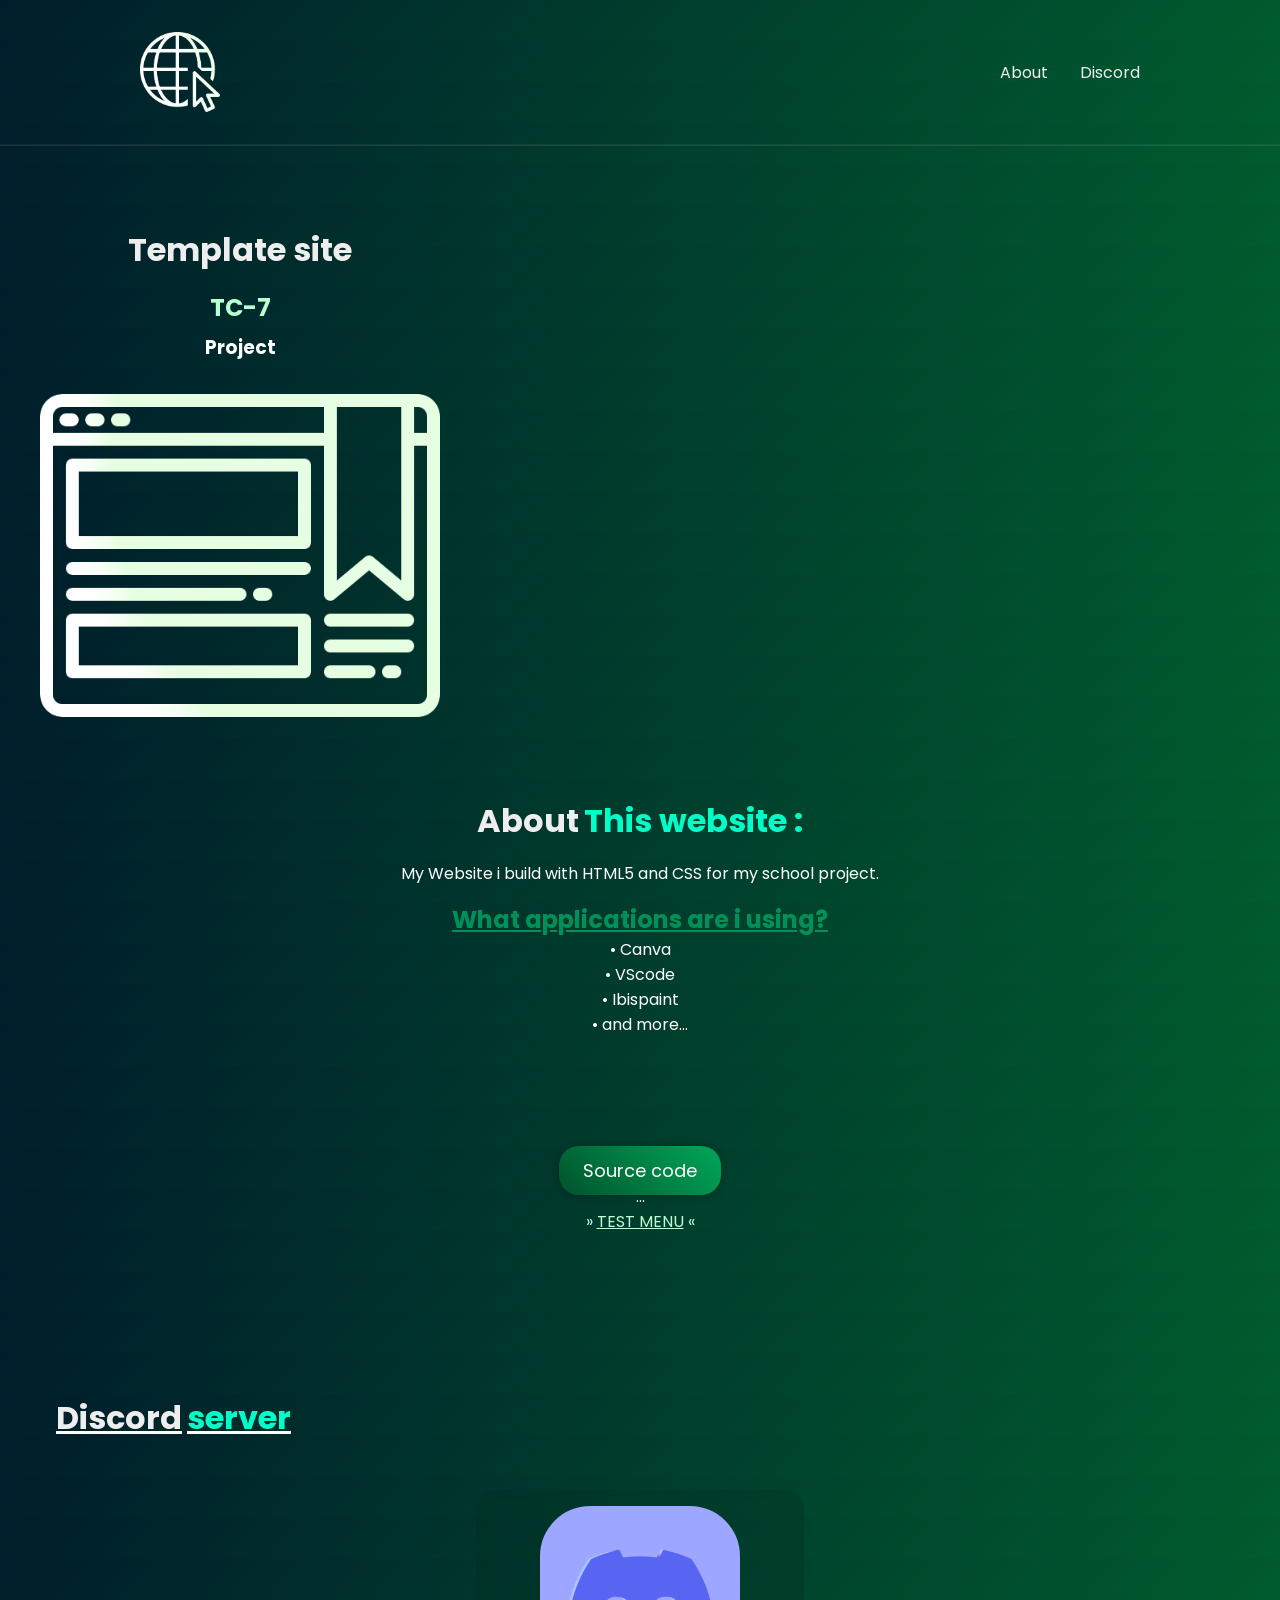
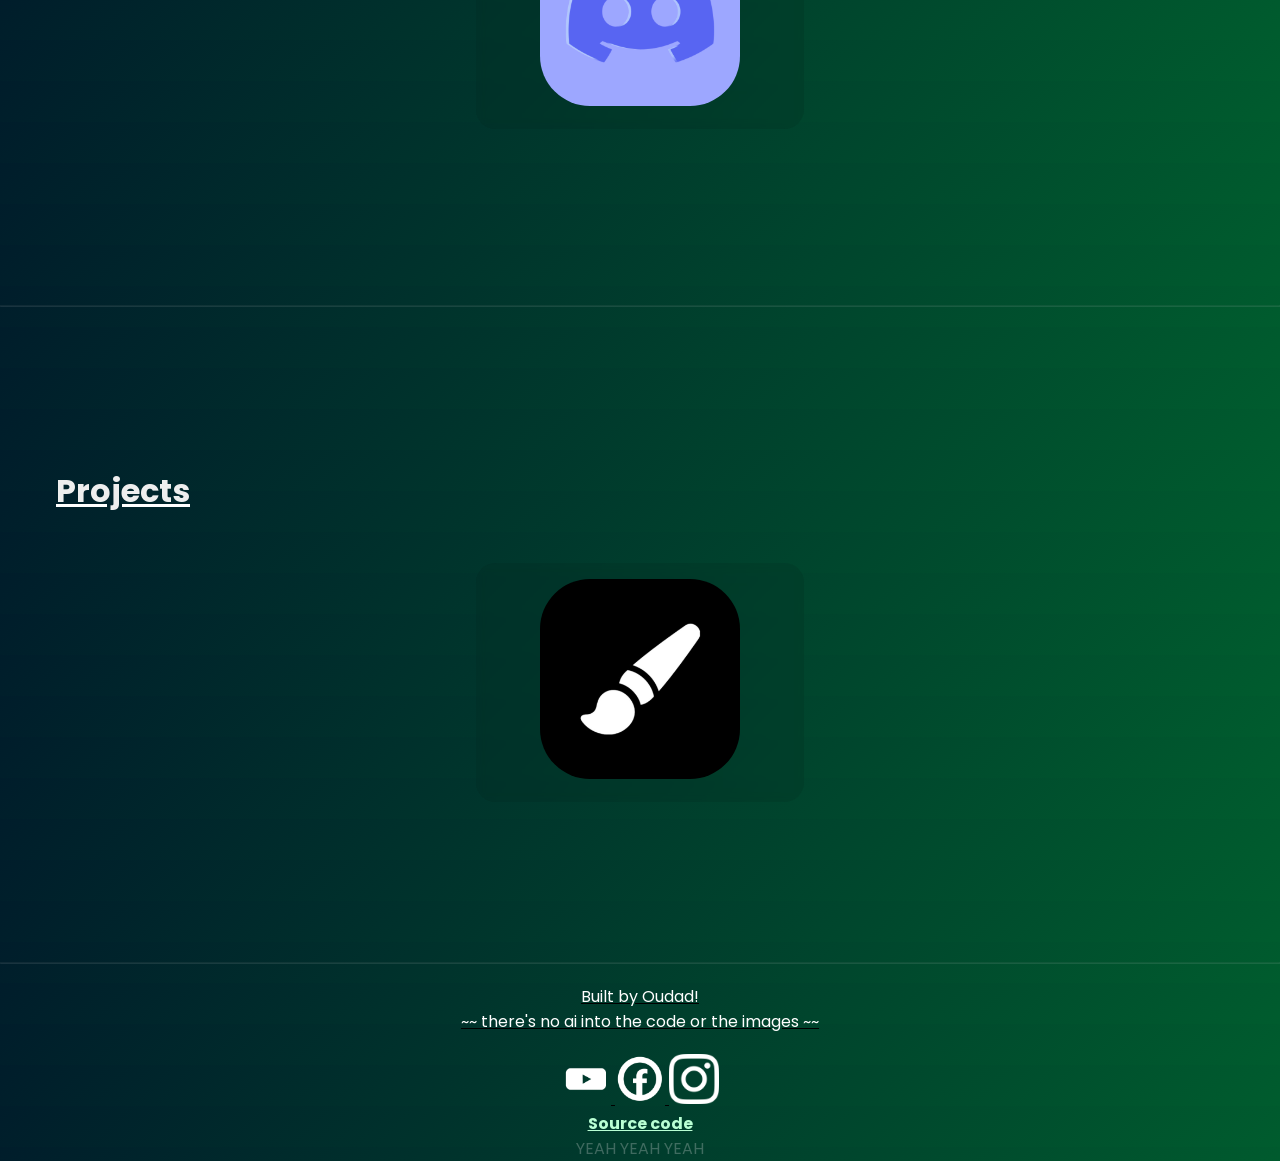
==== index.html @ 740d684d "beta" ====
<!DOCTYPE html>
<html lang="en">
<style>
       #toggle-btn {
      position: fixed;
      top: 1rem;
      right: 1rem;
      padding: 10px 20px;
      cursor: pointer;
}
        body {
            font-family: Arial, sans-serif;
            direction: oudad;
            text-align: center;
}
.menu {
            cursor: pointer;
            font-weight: bold;
}
.submenu {
            display: none;
            margin-top: 5px;
}
.submenu li {
            list-style: none;
}

</style>
  <head>
    <meta charset="UTF-8"/>
    <meta name="viewport" content="width=device-width, initial-scale=1.0" />
         <meta name="descripion" content="TC-7 Website"/>
    <link rel="stylesheet" href="styles.css" />
    <title>TC-7</title>
  </head align="center">
  <body align="center">
    <div class="container"></div>
    <header align="center" >
      <img src="assets/imgs/logo.png" alt="Oudado logo" width="80" height="80"/>
      <nav class="navigation">
        <ul>
          <li><a href="#aboutMe">About</a></li>
          <li><a href="#MyWorks">Discord</a></li>
        </ul>
      </nav>
    </header>
    <hr />

    <section class="hero">
    
      <div class="heroSub">
        <h1 class="name">Template site</h1>
        <h5 class="title"><h2 class="bott" >TC-7</h2></a></h5><h3><font color="white">Project</font></h3>
        <div class="heroBtns">
        <img src="assets/imgs/banner.png" alt="banner" class="heroImg" />
    </section>
       
          
    <section class="aboutMe" id="aboutMe">
      <div class="textContainer">
        <div class="textTitle" align="center">
          <h1 class="aboutName">About</h1>
          <h1 class="aboutTitle">This website :</h1>
        
        </div>
        <p class="aboutMePar">
          <font color="white">My Website i build with HTML5 and CSS for my school project. </p>
          <ul>   <div>   <font color="#009159"><h1><u>What applications are i using?</u></h1></font>
          <p> </p>
            <a class="works li img"> <p>• Canva</p> </a>
            <p>• VScode</p>
            <p>• Ibispaint</P>
          <p>• and more...</p>
        
          </p></div></ul>
        </font>
      </div>
    </section>
        <footer>

 </footer>
     <a align="center" class="Botonee" href="https://github.com/Oudado/School-project-TC-7-Website-Template.">Source code</a>
        
        <font color="white">
          <p>...</p>
    <div class="bott" class="menu" onclick="toggleMenu()">» <u>TEST MENU</u> «</div>
    <ul class="submenu" align="center">
       <li><h1>MENU CONTENT</h1></li>

You can add more menu items here
    


<div class="bott" class="menu" onclick="toggleMenu()"> <u>close
  
   <ul class="submenu" align="center"></ul>




    </ul>

    <script>
        function toggleMenu() {
            var submenu = document.querySelector(".submenu");
            submenu.style.display = (submenu.style.display === "block")? "none": "block";
}
    </script>










<font>


        </font>
          
    <section class="works" id="MyWorks">
      <div class="worksContainer">
        <div class="projectTitle">
         <h1 class="aboutName">Discord</h1>
          <h1 class="aboutTitle">server</h1>
        </div>
        <ul>
          <li>
            <a href="https://discord.gg/r96VP6p53m"
              ><img src="assets/imgs/discord.jpg" alt="discord icon" class="imgg"
            /></a>
          </li>
          <h6></h6>
        </ul>
      </div>
    </section>
    <hr />












        
          
    <section class="works" id="MyWorks">
      <div class="worksContainer">
        <div class="projectTitle">
        <h1 class="aboutName">Projects</h1>
       
        </div>
        <ul>
          <li>
            <a href="download.html" ><img src="assets/imgs/brush.jpeg" alt="discord icon" class="imgg"
            /></a>
          </li>
        </ul>
      </div>
    </section>
    <hr />



  </font>





    <footer>
      <p>Built by Oudad!</p>
      <p>~~ there's no ai into the code or the images ~~</p>
    </footer>
      <p></p>
      <a align="center" class="con" href="https://www.youtube.com/@Oudadmine"><img src="assets/imgs/youtube.png" alt="youtube" width="50" height="50"></a>
      <a align="center" class="con" href="https://www.facebook.com/share/1BPAWs9bx4/"><img src="assets/imgs/facebook.png"  alt="facebook" width="50"  height="50"  ></a>
      <a align="center" class="con" href="https://www.instagram.com/oudad_in?igsh=MW4xNmhjc3F2dWQ4aQ=="><img src="assets/imgs/instagram.png"  alt="instagram"  width="50"  height="50"  ></a>
       <font color="white"> <h4></h4>
     <a class="bott" alt="Github link" href="https://github.com/Oudado/School-project-TC-7-Website-Template."><h4 class="bott" >Source code</h4></font></a> 

<p class="moving-text">YEAH YEAH YEAH</p>


    </body>
</html>
---- styles.css ----
@import url("https://fonts.googleapis.com/css2?family=Poppins:wght@700&display=swap");


.moving-text {
    display: inline-block;
    position: relative;
    animation: slide 2s infinite alternate ease-in-out;
    color: #eeeeee44;
}

  @keyframes slide {
    0%   { left: 0;}
    50% { right: 1000px;}
    100% { left: 100px;}
}


.oudad{
color: #00ffc84b;
}
body {
  height: 1vh;
  margin: 10;
  background: linear-gradient(135deg, #001d2b, #005c2e);
  transition: background 1s ease;
}


header:hover {
  transform: scale(1.1);
  box-shadow: 0 0 20px rgba(0, 172, 120, 0.8);
    transition: box-shadow 1s ;
    transition: transform 0.2s ;
}


.gg:hover {
  transform: scale(1.1);
  box-shadow: 0 0 20px rgba(0, 172, 120, 0.8);
    transition: box-shadow 1s ;
    transition: transform 0.2s ;
}




.bott {
color: #b9ffd4;
}

* {
  margin: 0;
  padding: 0;
  box-sizing: border-box;
  scroll-behavior: smooth;
  font-family: "Poppins", serif;
}
    img {
      transition: transform 0.2s ease;
        cursor: pointer;
     
}



    img:active {
      transform: scale(1.5) ;
        cursor: pointer;
      
}
header {
  display: flex;
  justify-content: space-between;
  align-items: center;
  margin: 2rem auto;
  max-width: 1000px;
  transition: box-shadow 0.2s;
  border-radius: 20px;
  border-width: 100cm;
  box-sizing: calc(100);
   background-attachment: scroll;
  
}

.imgg {
    border-radius: 50px;
    transition: border-radius 1s;


    
}

.imgg:hover {
  transform: scale(1);
  box-shadow: 0 0 20px rgba(0, 172, 120, 0.8);

}


.con li img {
  width:  50px;
  height: 50px;
  object-fit: contain;
  transition: transform 0.2s;
  transform: scale(1);
}

.down {
color: #ffffff00;

}
.con{
   color: #b9ffd4;
   border-radius: 100px;
transform: scale(1);
   }
.con:hover {
  transform: scale(1);
  box-shadow: 0 0 20px rgba(0, 172, 120, 0.8);
  transition: box-shadow 0.5s;
}
header {
  position: sticky;
  top: 0;
 transition: transform 0.2s;
  z-index: 1000;
   background-attachment: scroll;
}

.navigation ul {
  display: flex;
  list-style-type: none;
  gap: 2rem;
}

.navigation a {
  text-decoration: none;
  color: #eeeeee;
}

.navigation a:hover {
  color: #00adb5;
}

hr {
  opacity: 10%;
}

.hero {
  display: flex;
  justify-content: space-between;
  align-items: center;
  margin: 5rem auto;
  max-width: 1200px;
}
.arrow {
  position: absolute;
  transform: translateX(-5.5rem) translateY(1.5rem);
}

.heroSub {
  display: flex;
  flex-direction: column;
  gap: 0.5rem;
}

.name {
  font-size: 3rem;
  color: #eeeeee;
}

.title {
  font-size: 4rem;
  color: #00ffb3;
}
.heroBtns {
  display: flex;
  gap: 1rem;
  margin-top: 1.5rem;
}
.hireMe {
  background-color: #00adb5;
  color: #eeeeee;
  border-radius: 24px;
  text-decoration: none;
  padding: 0.5rem 1.5rem;
  text-shadow: 0px 4px 4px rgba(0, 0, 0, 0.5);
}
.Botonee {
  background-color: #00532c;
  color: #aaf3ae;
  border-radius: 100px;
  text-decoration: none;
  padding: 0.5rem 1.5rem;
  text-shadow: 100;
  display: center;
  align-items: center;
  gap: 0.5rem;
  backdrop-filter: blur(4px);
  width: 200px;
  height: 200px;
  object-fit: contain;
  transition: transform 0.2s;
   padding: 12px 24px;
  font-size: 18px;
  border: none;
  border-radius: 20px;
  background: linear-gradient(45deg, #00532c, #00a759);
  color: white;
  cursor: pointer;
  transition: transform 0.3s ease, box-shadow 0.3s ease;
  box-shadow: 0 0 10px rgba(0, 0, 0, 0.281);
  position: relative;
  overflow: hidden;
 
}
@keyframes .Botonee {
  0% {
    transform: translateX(-100%) rotate(45deg);
}
  100% {
    transform: translateX(100%) rotate(45deg);
}
}

.Botonee:hover {
  transform: scale(1.1);
  box-shadow: 0 0 20px rgba(0, 172, 120, 0.8);
}

.works:hover {
  box-shadow: 0 0 20px rgba(0, 172, 120, 0.8);
   transition: box-shadow 1s;
}


.Botonee:active {
      transform: scale(1.5)
}

.Botonee li :hover {
  transform: rotate(-10deg) scale(1.5);
}

.aboutMe {
  display: flex;
  justify-content: space-between;
  align-items: center;
  margin: 5rem auto;
  max-width: 1200px;
  gap: 10rem;
}
.textContainer {
  display: flex;
  flex-direction: column;
}
.textTitle {
  display: flex;
  align-items: center;
  gap: 5px;
  font-size: 2rem;
}
.aboutName {
  color: #eeeeee;
}
.aboutTitle {
  color: #00ffc8;
}
.aboutMeParagraf {
  text-align: justify;
  color: rgb(255, 255, 255);
}
.worksContainer {
  display: flex;
  flex-direction: column;
  justify-content: space-around;
  align-items: left;
  margin: 5rem auto;
  max-width: 1200px;
}

.projectTitle {
  display: flex;
  align-items: center;
  justify-content: left;
  gap: 5px;
  font-size: 2rem;
}
.works ul {
  display: flex;
  list-style-type: none;
  align-items: center;
  justify-content: space-between;
}
.works li {
  border-radius: 16px;
  background-color: rgba(0, 41, 34, 0.164);
  backdrop-filter: blur(4px);
  padding: 1rem 4rem;
      border-radius: 20px;
}
.works li img {
  width: 200px;
  height: 200px;
  object-fit: contain;
  transition: transform 0.2s;
}
.works li :hover {
  transform: rotate(-10deg) scale(1.5);
      border-radius: 20px;
}

.contactContainer {
  display: flex;
  flex-direction: column;
  align-items: center;
  justify-content: space-around;
  gap: 2rem;
  margin: 2rem auto;
  max-width: 1200px;
}
.contactTitle {
  display: flex;
  align-items: center;
  justify-content: center;
  gap: 5px;
  margin-bottom: 10px;
  font-size: 2rem;
}
.contact {
  display: flex;
  align-items: center;
  justify-content: center;
  margin-right: 5rem;
  gap: 20rem;
}
.contact h3,
.contact a {
  color: #eeeeee;
  text-decoration: none;
}
.emailAndPhone {
  display: flex;
  align-items: center;
  justify-content: center;
  gap: 5px;
}

.socialMedia {
  display: flex;
  align-items: center;
  justify-content: center;
  gap: 3rem;
}
.socialMedia a {
  display: flex;
  align-items: center;
  justify-content: center;
  border-radius: 50px;
  background-color: rgba(57, 62, 70, 0.5);
  backdrop-filter: blur(4px);
  padding: 1rem;
}
.socialMedia img {
  width: 24px;
  height: 24px;
}

footer {
  color: #eeeeee;
  padding: 2rem;
  text-align: center;
    color: white;
    padding: 20px;
    text-align: center;
    overflow: hidden;
    position: relative;
}


  }
  .hero {
    flex-direction: column;
    align-items: center;
    gap: 2rem;
  }
  .heroImg {
    width: 400px;
  }
  .name,
  .title {
    font-size: 2rem;
  }
  .arrow {
    display: none;
  }
  .aboutMe {
    flex-direction: column-reverse;
    align-items: center;
    gap: 2rem;
  }
  .textContainer {
    align-items: center;
    margin: 0rem 5rem;
    gap: 1rem;
  }
  .aboutName,
  .aboutTitle {
    font-size: 2rem;
  }
  .light {
    width: 60px;
  }
  .aboutMeImg {
    width: 400px;
  }
  .works {
    padding: 0;
  }
  .worksContainer {
    padding: 5rem 0rem;
    gap: 3rem;
  }
  .projectTitle {
    margin-left: 1rem;
  }
  .works ul {
    flex-direction: column;
    gap: 1rem;
  }
  .contactContainer {
    margin: 10rem 5rem;
    gap: 2rem;
     align-items: center;
  }
  .contact {
    flex-direction: column;
    gap: 1rem;
    margin-right: 0;
     align-items: center;
  }








}

@media (max-width: 1023px) {
  header {
    margin-left: 1rem;
    margin-right: 1rem;

.container,
.hero,
.heroSub,
.aboutMe,
.textContainer,
.works,
.worksContainer,
.projectTitle {
    margin-left: auto;
    margin-right: auto;
    text-align: center;
}


img {
    display: block;
    margin-left: auto;
    margin-right: auto;
}


ul {
    padding: 0;
    margin: auto;
    text-align: center;
}




.menu {
    text-align: center;
}

.submenu {
    text-align: center;
}
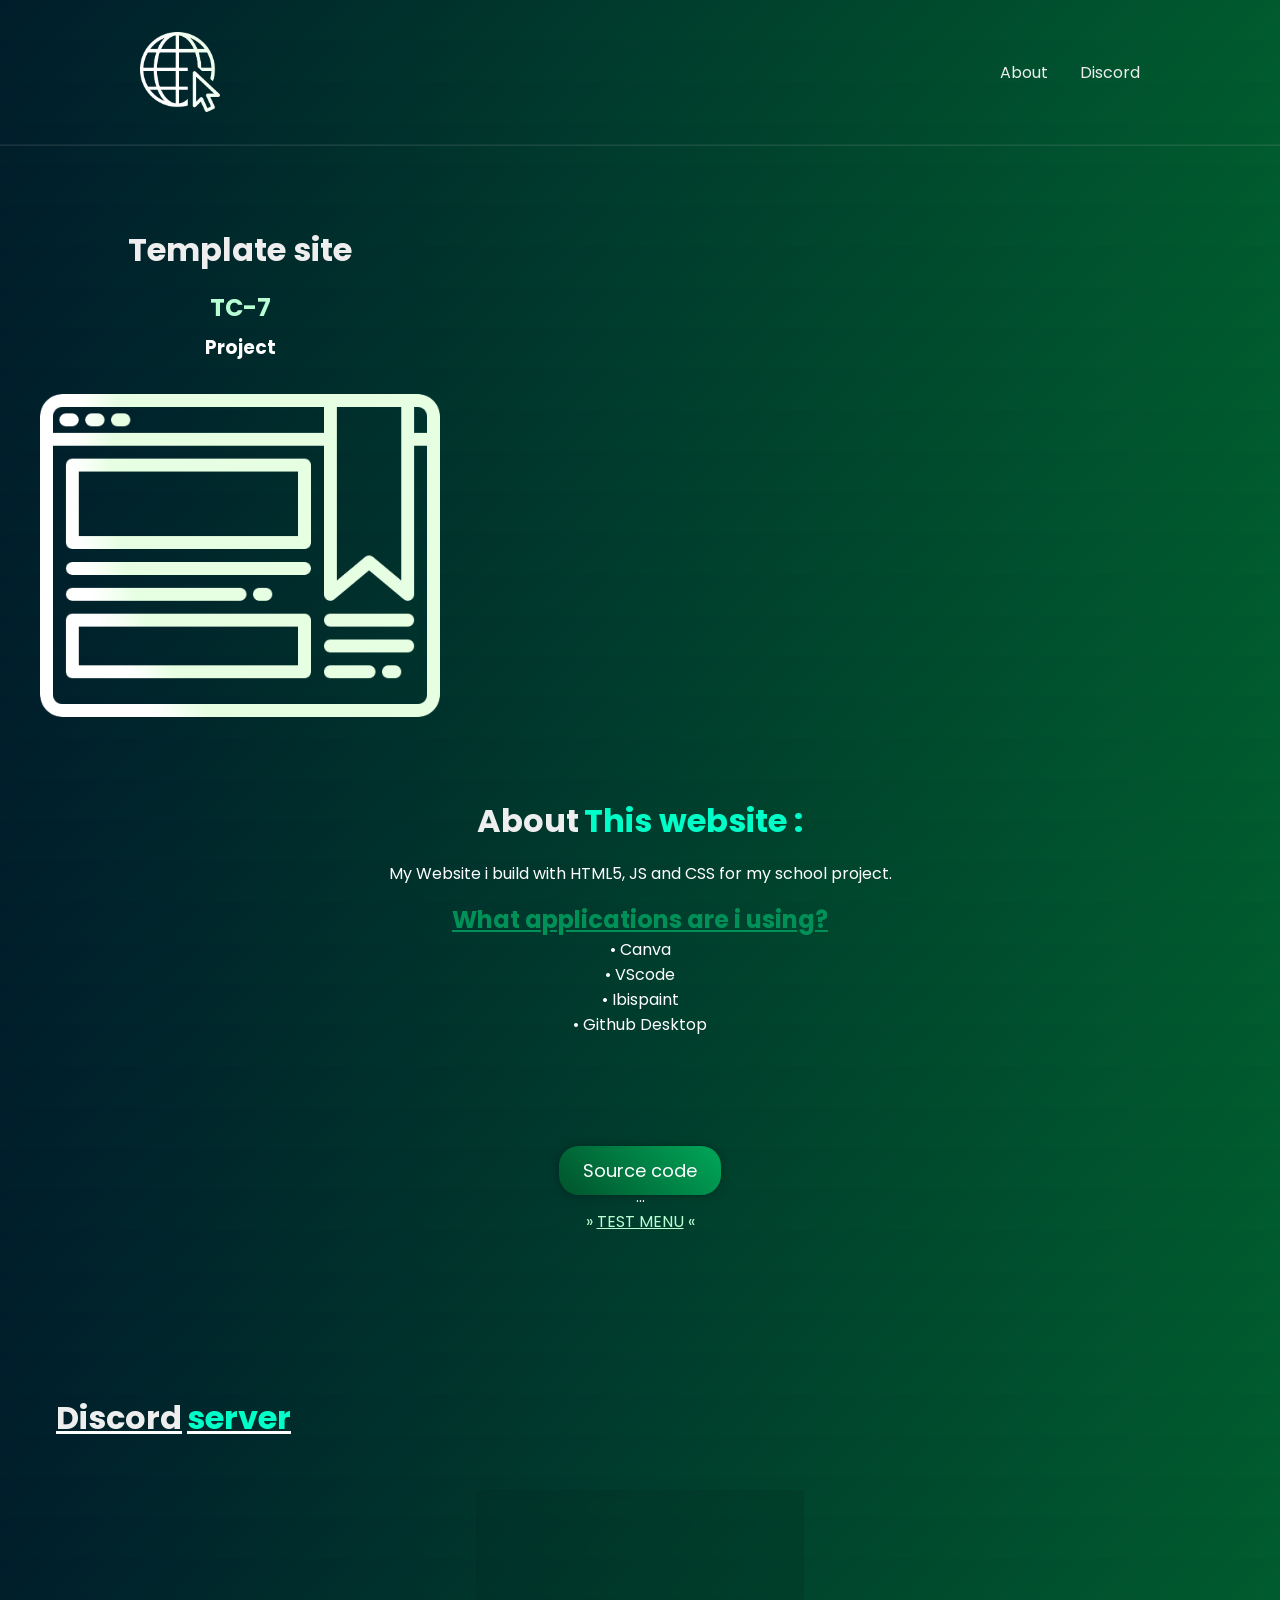
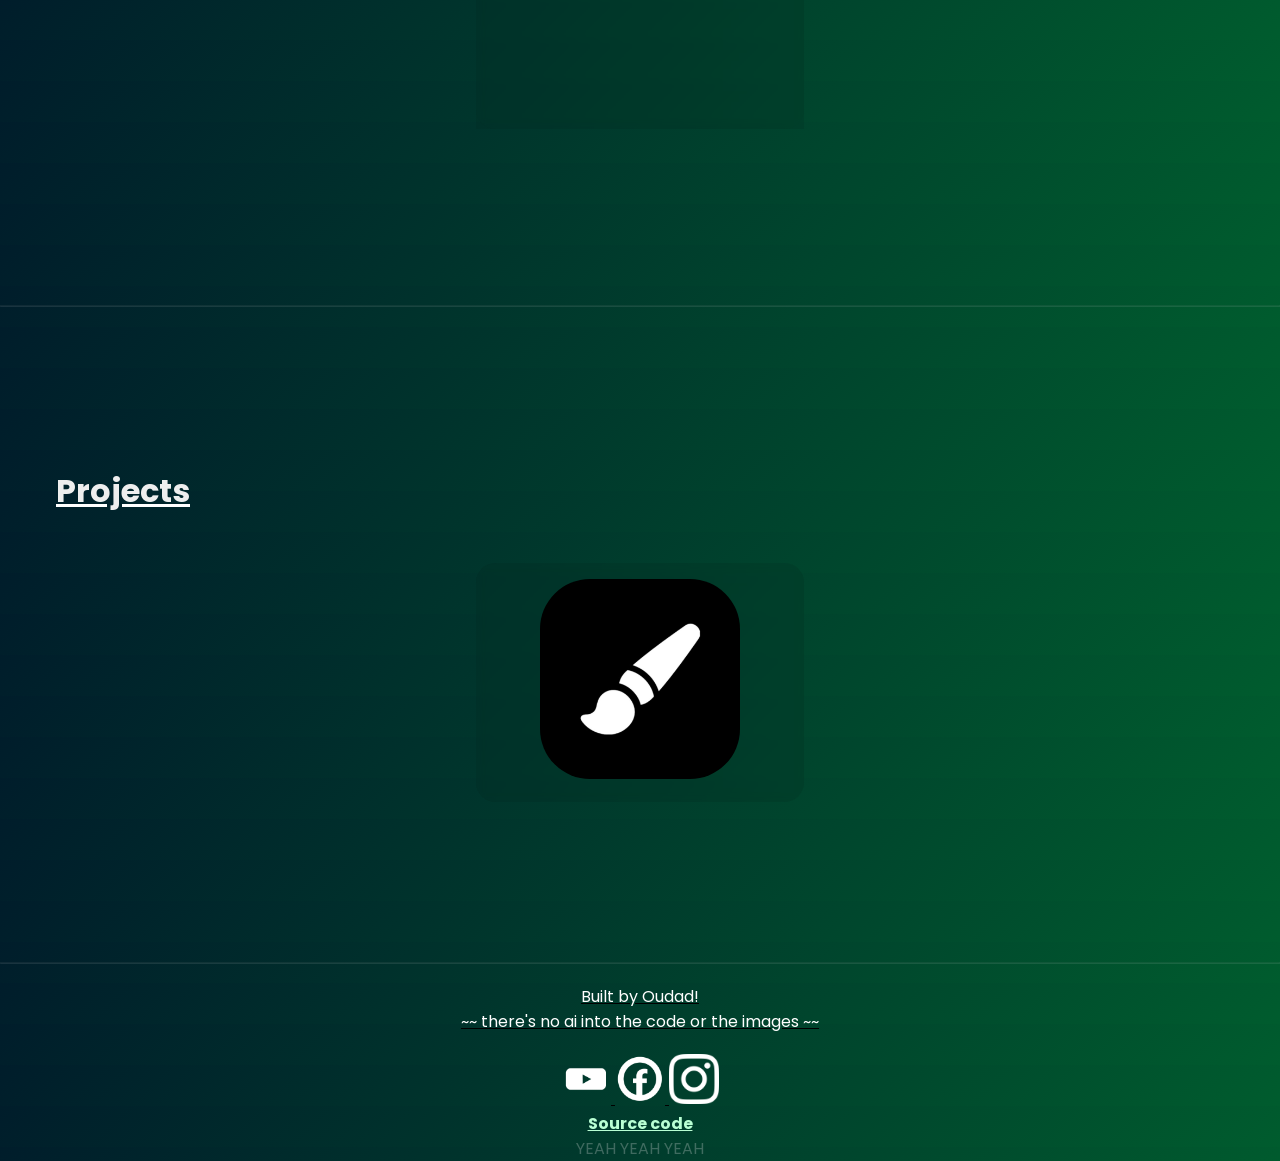
==== commit d68a1563: "Update project description and tools used" ====
--- a/index.html
+++ b/index.html
@@ -64,13 +64,13 @@
         
         </div>
         <p class="aboutMePar">
-          <font color="white">My Website i build with HTML5 and CSS for my school project. </p>
+          <font color="white">My Website i build with HTML5, JS and CSS for my school project. </p>
           <ul>   <div>   <font color="#009159"><h1><u>What applications are i using?</u></h1></font>
           <p> </p>
             <a class="works li img"> <p>• Canva</p> </a>
             <p>• VScode</p>
             <p>• Ibispaint</P>
-          <p>• and more...</p>
+          <p>• Github Desktop</p>
         
           </p></div></ul>
         </font>
--- a/styles.css
+++ b/styles.css
@@ -472,8 +472,8 @@
     display: block;
     margin-left: auto;
     margin-right: auto;
-}
-
+
+}
 
 ul {
     padding: 0;
@@ -490,4 +490,4 @@
 
 .submenu {
     text-align: center;
-}+}
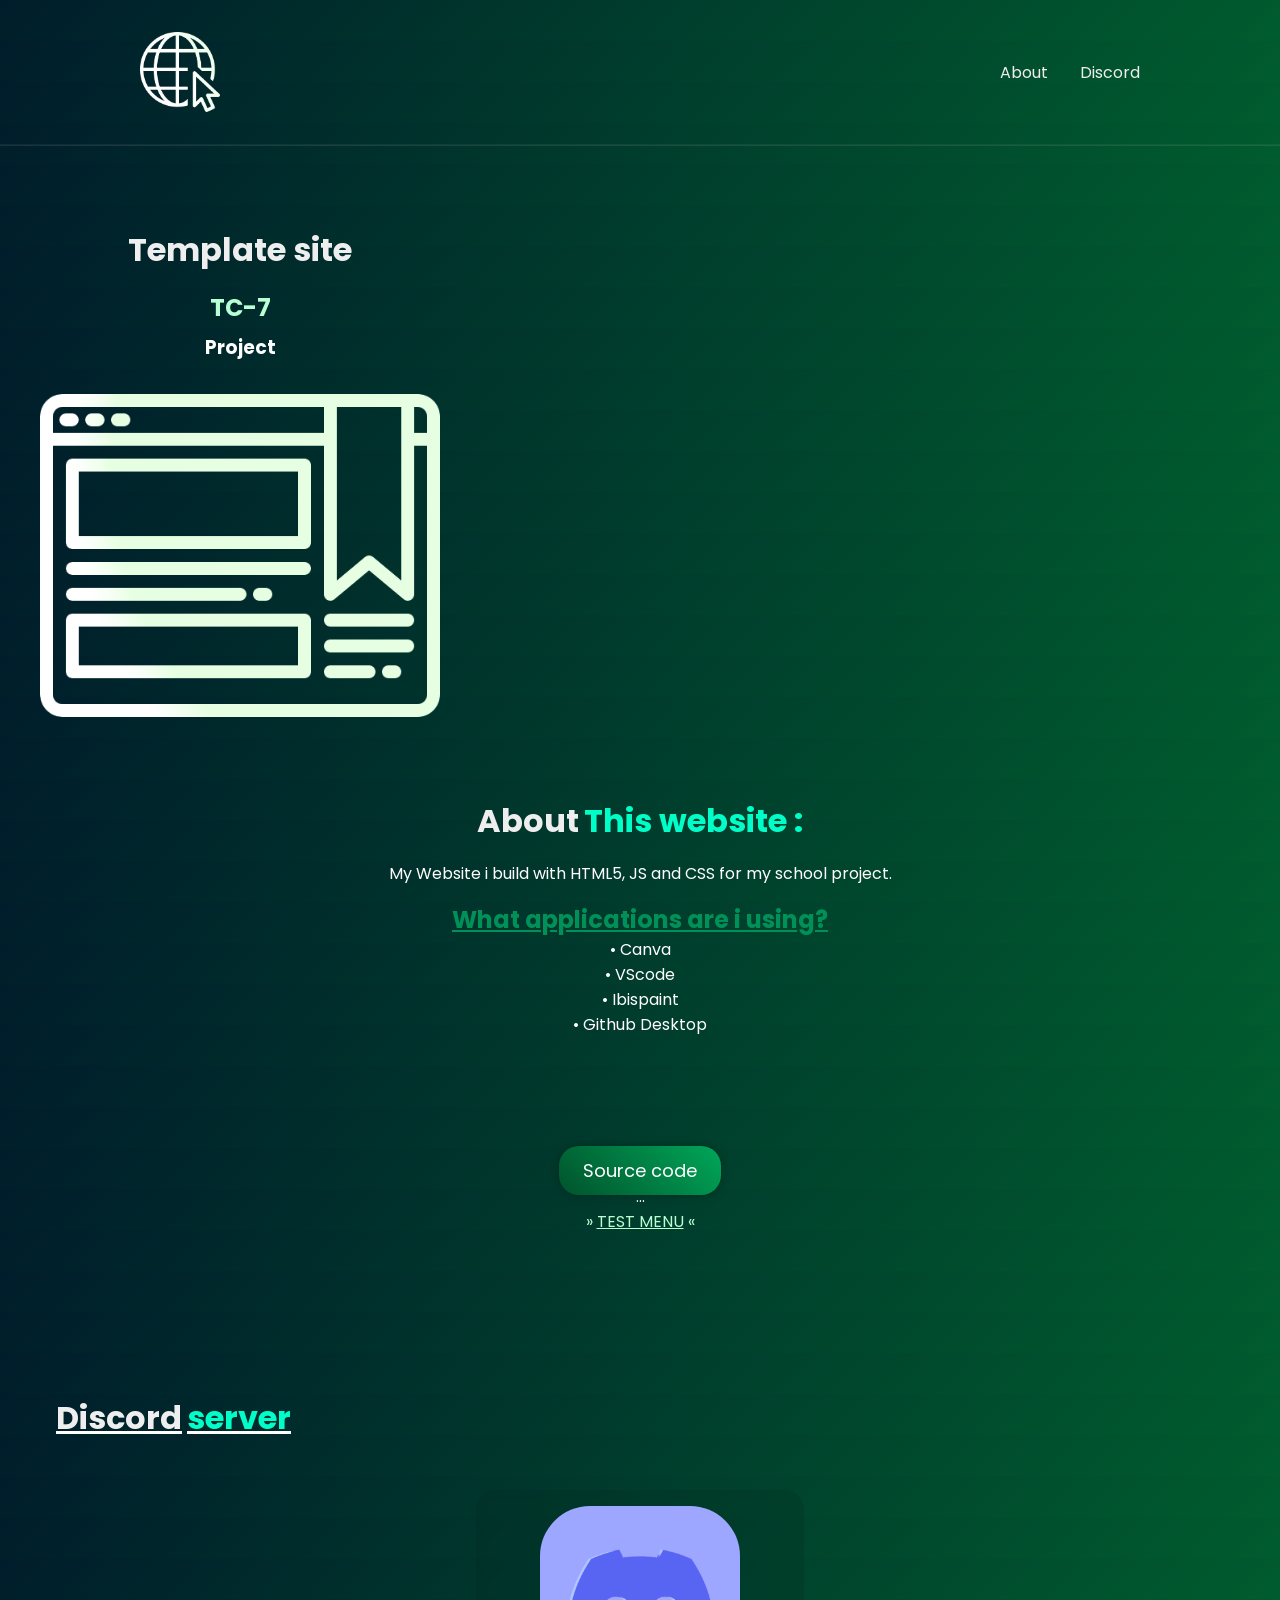
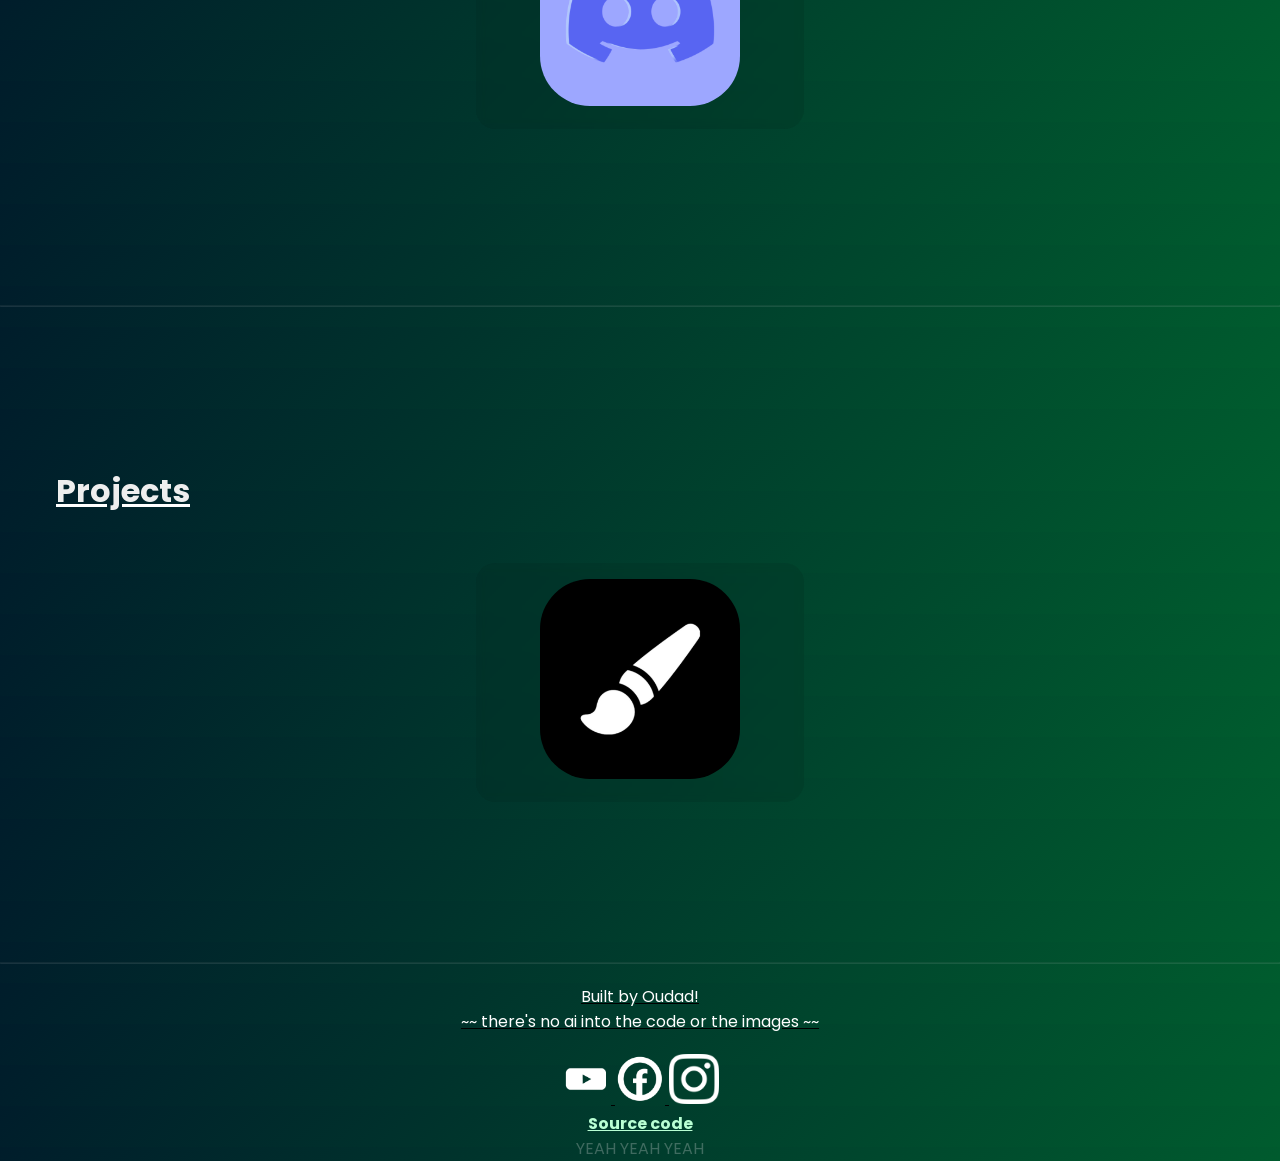
==== commit 6f96048a: "Add comments to index.html for better understanding Added multiple comments for clarity throughout t" ====
--- a/index.html
+++ b/index.html
@@ -1,3 +1,6 @@
+
+<!-- OUDAD OUDAD OUDAD!!! -->
+
 <!DOCTYPE html>
 <html lang="en">
 <style>
@@ -27,6 +30,10 @@
 
 </style>
   <head>
+
+               <!-- My header!!! -->
+
+
     <meta charset="UTF-8"/>
     <meta name="viewport" content="width=device-width, initial-scale=1.0" />
          <meta name="descripion" content="TC-7 Website"/>
@@ -46,6 +53,9 @@
     </header>
     <hr />
 
+               <!-- ashnahowa had site Z3ma -->
+
+         
     <section class="hero">
     
       <div class="heroSub">
@@ -61,7 +71,10 @@
         <div class="textTitle" align="center">
           <h1 class="aboutName">About</h1>
           <h1 class="aboutTitle">This website :</h1>
-        
+
+               <!-- About -->
+
+               
         </div>
         <p class="aboutMePar">
           <font color="white">My Website i build with HTML5, JS and CSS for my school project. </p>
@@ -95,7 +108,7 @@
   
    <ul class="submenu" align="center"></ul>
 
-
+               <!-- java script code for the menu -->
 
 
     </ul>
@@ -111,7 +124,7 @@
 
 
 
-
+               <!-- Projects or links -->
 
 
 
@@ -173,7 +186,7 @@
   </font>
 
 
-
+               <!-- Footer -->
 
 
     <footer>
@@ -187,6 +200,8 @@
        <font color="white"> <h4></h4>
      <a class="bott" alt="Github link" href="https://github.com/Oudado/School-project-TC-7-Website-Template."><h4 class="bott" >Source code</h4></font></a> 
 
+               <!-- YEAH YEAH YEAH YAEHH -->
+       
 <p class="moving-text">YEAH YEAH YEAH</p>
 
 
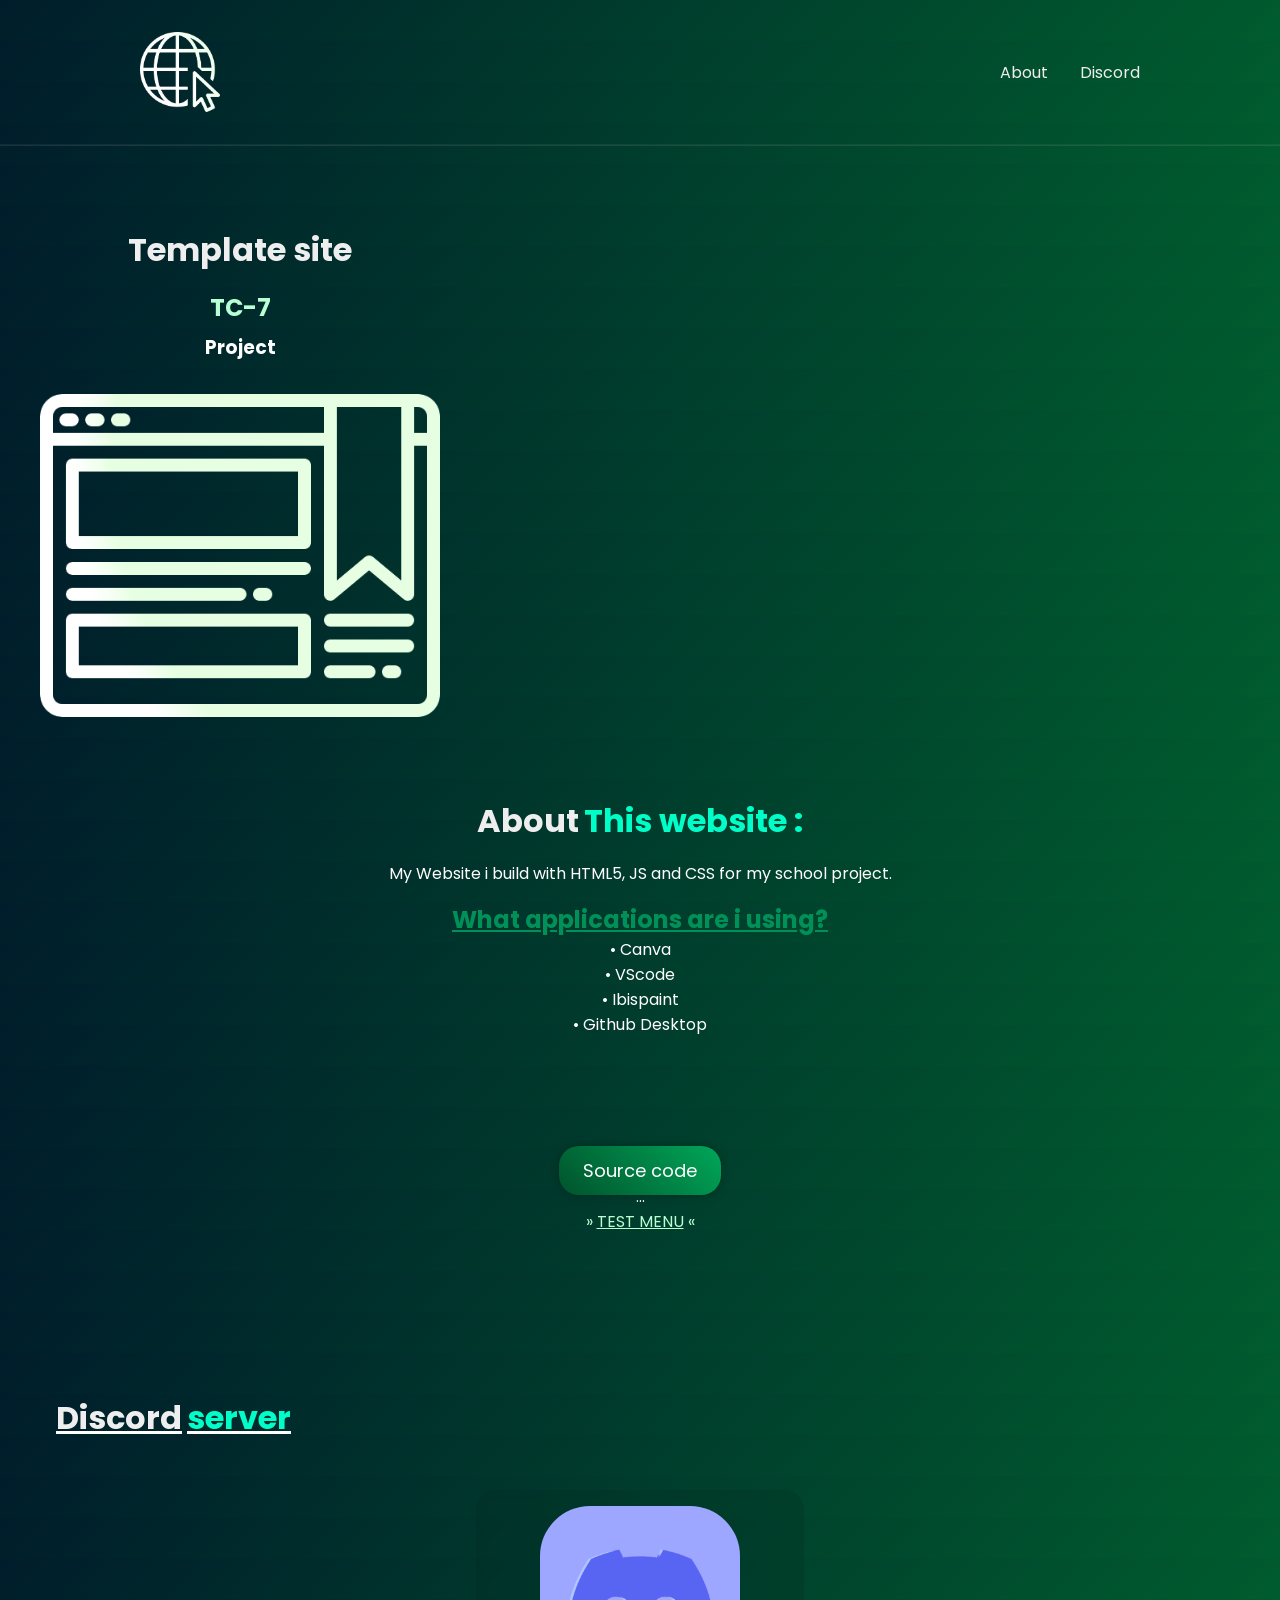
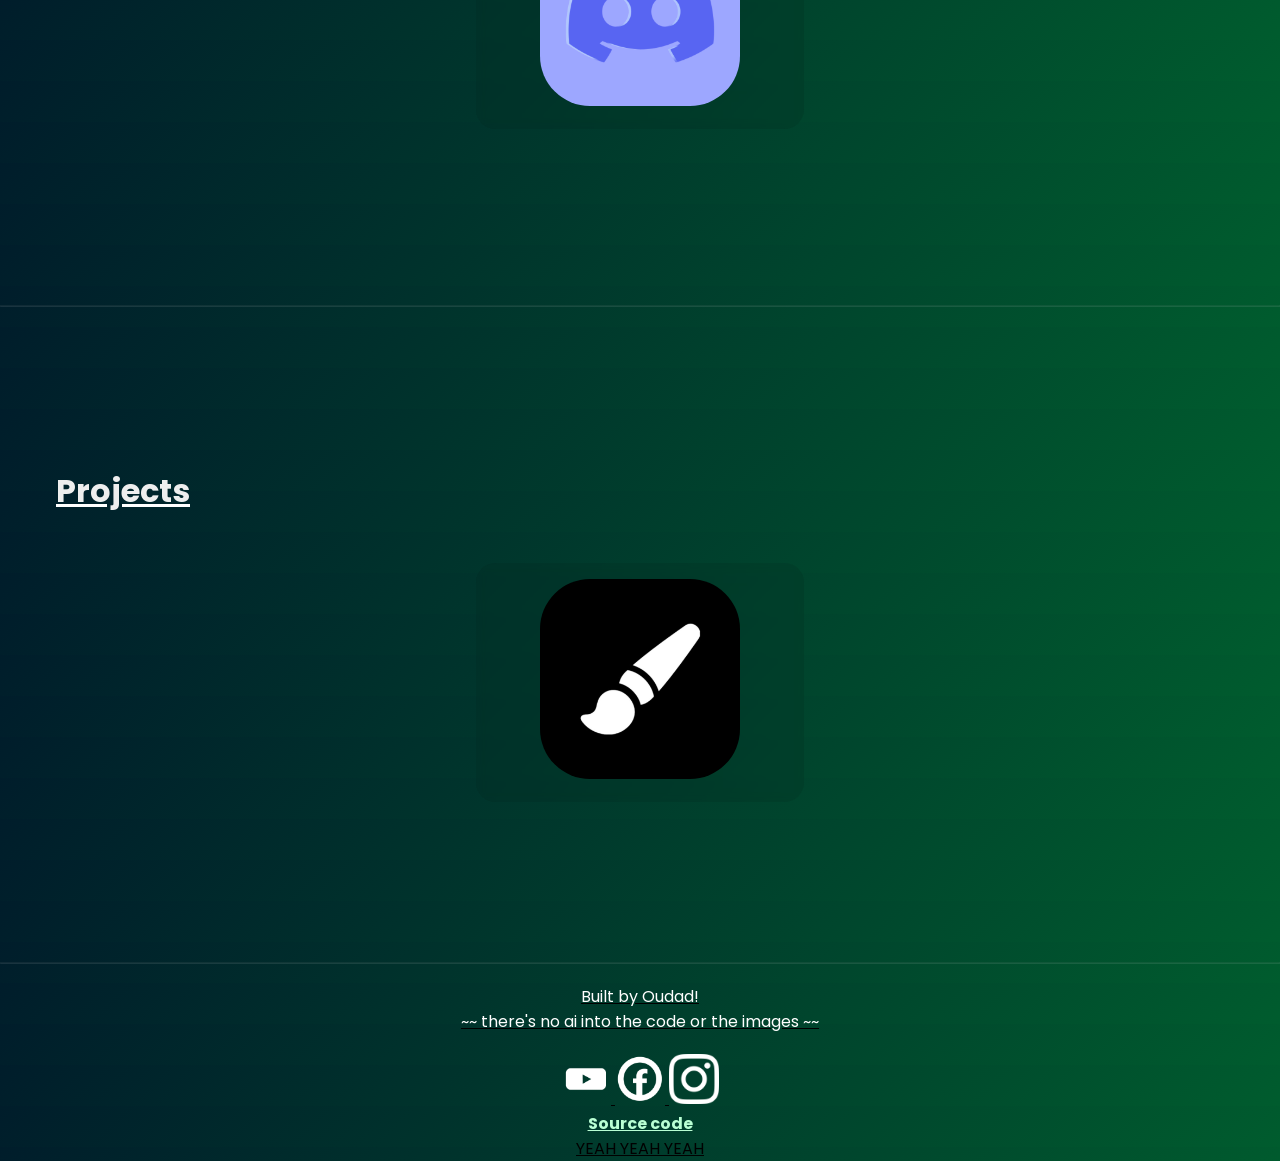
==== commit b7d8a7f7: "Clean up index.html by removing comment Removed comment and adjusted HTML structure." ====
--- a/index.html
+++ b/index.html
@@ -173,7 +173,7 @@
         </div>
         <ul>
           <li>
-            <a href="download.html" ><img src="assets/imgs/brush.jpeg" alt="discord icon" class="imgg"
+            <a href="projects.html" ><img src="assets/imgs/brush.jpeg" alt="discord icon" class="imgg"
             /></a>
           </li>
         </ul>
@@ -199,8 +199,6 @@
       <a align="center" class="con" href="https://www.instagram.com/oudad_in?igsh=MW4xNmhjc3F2dWQ4aQ=="><img src="assets/imgs/instagram.png"  alt="instagram"  width="50"  height="50"  ></a>
        <font color="white"> <h4></h4>
      <a class="bott" alt="Github link" href="https://github.com/Oudado/School-project-TC-7-Website-Template."><h4 class="bott" >Source code</h4></font></a> 
-
-               <!-- YEAH YEAH YEAH YAEHH -->
        
 <p class="moving-text">YEAH YEAH YEAH</p>
 
--- a/styles.css
+++ b/styles.css
@@ -1,5 +1,8 @@
-@import url("https://fonts.googleapis.com/css2?family=Poppins:wght@700&display=swap");
-
+@import url("https://fonts.googleapis.com/css2?family=Poppins:wght@700&display=swap");<!-- Fonts in google fonts -->
+
+
+
+}
 
 .moving-text {
     display: inline-block;
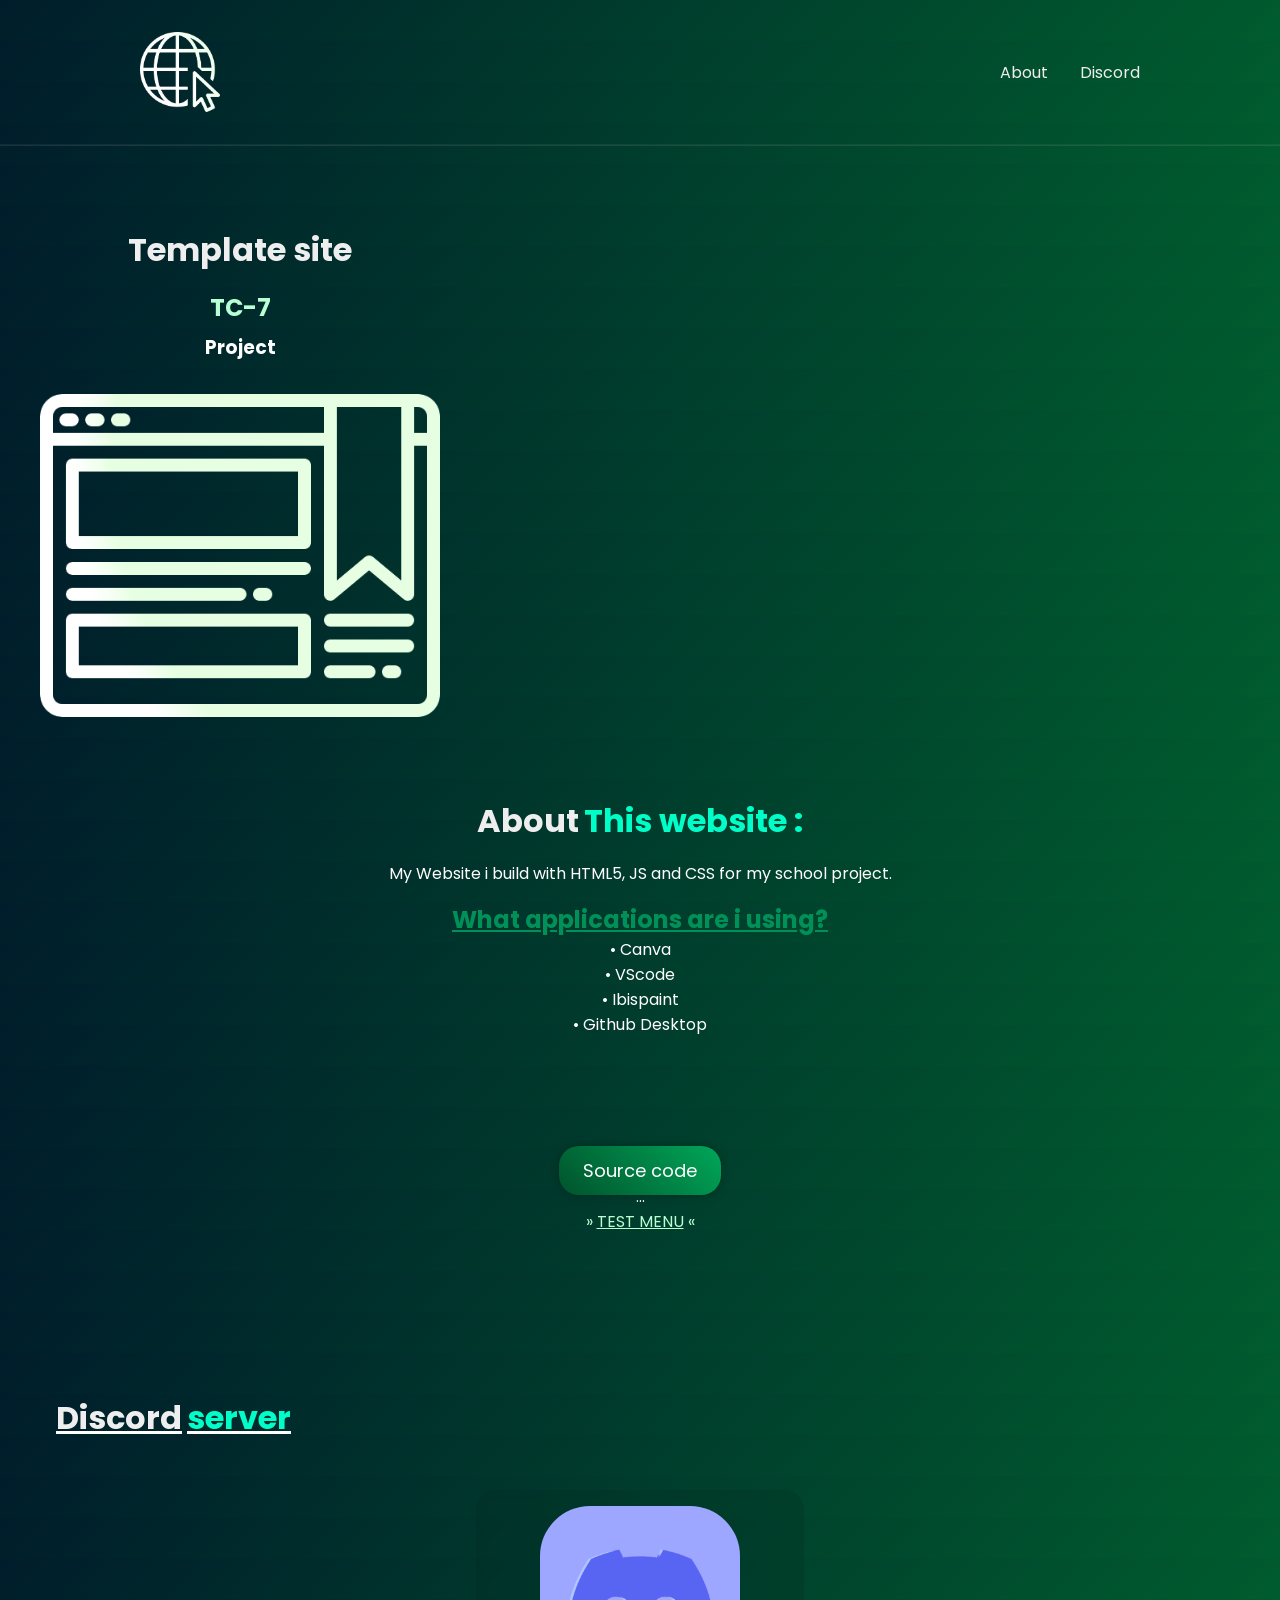
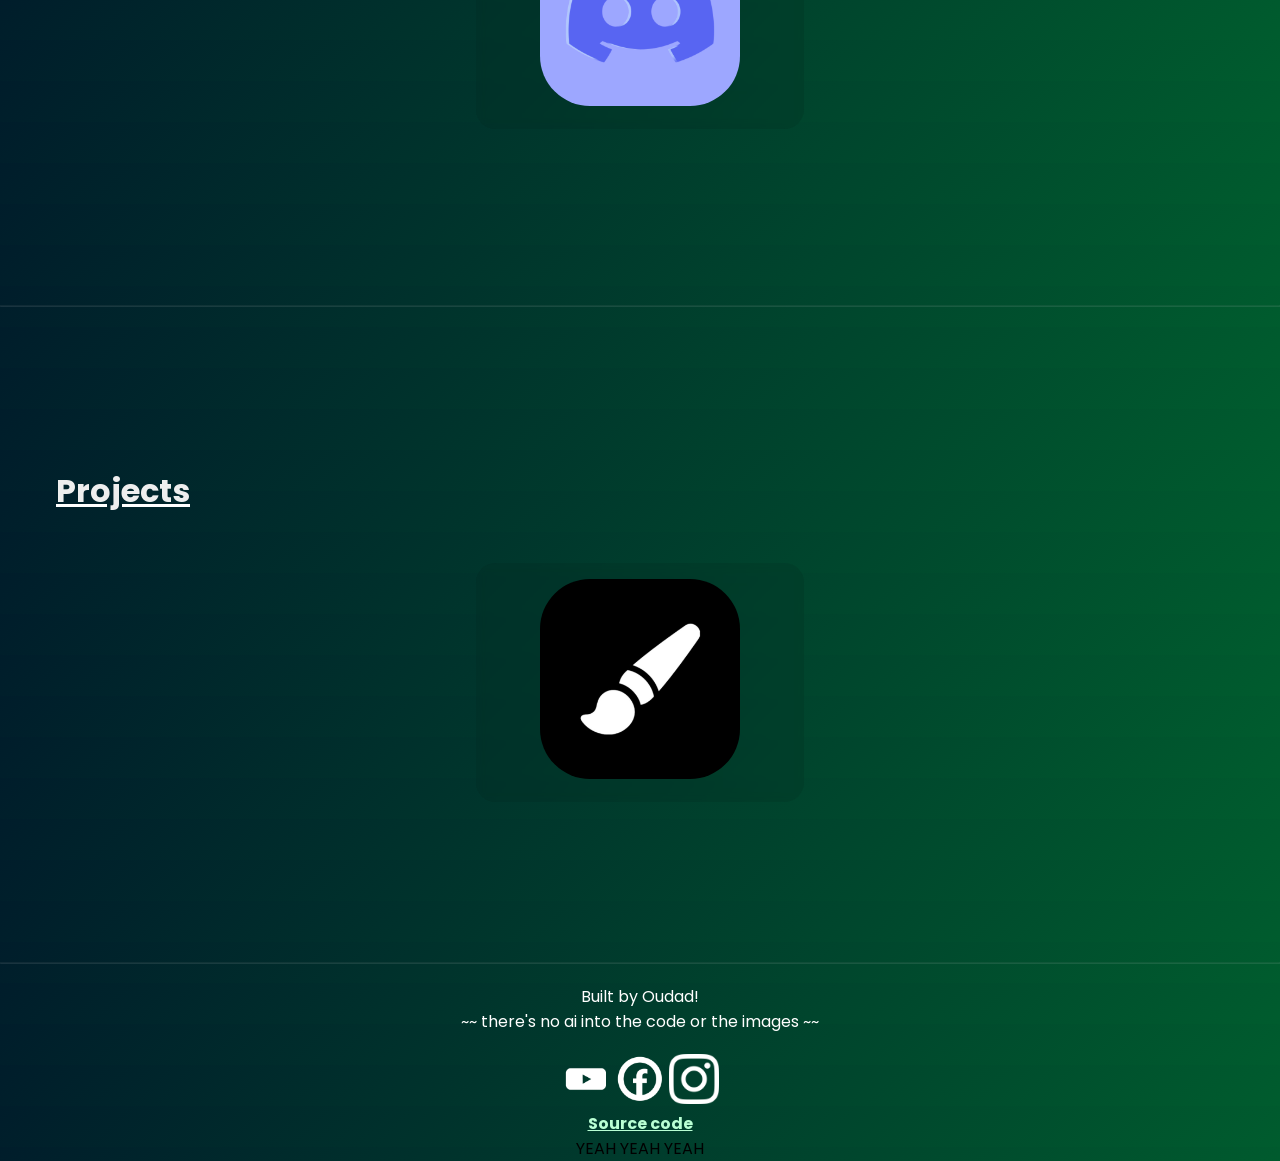
==== commit 52d7f09d: "Fix HTML structure and add footer section" ====
--- a/index.html
+++ b/index.html
@@ -2,7 +2,7 @@
 <!-- OUDAD OUDAD OUDAD!!! -->
 
 <!DOCTYPE html>
-<html lang="en">
+<html><html lang="en">
 <style>
        #toggle-btn {
       position: fixed;
@@ -183,6 +183,15 @@
 
 
 
+
+       </u>
+</div>
+    </ul>         
+
+
+        </font>
+        </div>
+      </div>
   </font>
 
 
@@ -199,9 +208,23 @@
       <a align="center" class="con" href="https://www.instagram.com/oudad_in?igsh=MW4xNmhjc3F2dWQ4aQ=="><img src="assets/imgs/instagram.png"  alt="instagram"  width="50"  height="50"  ></a>
        <font color="white"> <h4></h4>
      <a class="bott" alt="Github link" href="https://github.com/Oudado/School-project-TC-7-Website-Template."><h4 class="bott" >Source code</h4></font></a> 
-       
-<p class="moving-text">YEAH YEAH YEAH</p>
-
-
-    </body>
-</html>
+
+    
+    <p class="moving-text">YEAH YEAH YEAH</p>
+
+
+
+           </footer>
+    </section>
+  
+    </html>
+
+
+
+
+
+
+
+
+               
+
--- a/styles.css
+++ b/styles.css
@@ -1,22 +1,17 @@
 @import url("https://fonts.googleapis.com/css2?family=Poppins:wght@700&display=swap");<!-- Fonts in google fonts -->
 
 
-
-}
 
 .moving-text {
     display: inline-block;
-    position: relative;
     animation: slide 2s infinite alternate ease-in-out;
     color: #eeeeee44;
 }
 
-  @keyframes slide {
-    0%   { left: 0;}
-    50% { right: 1000px;}
-    100% { left: 100px;}
-}
-
+@keyframes slide {
+    0%   { transform: translateX(0); }
+    100% { transform: translateX(200px); }
+}
 
 .oudad{
 color: #00ffc84b;
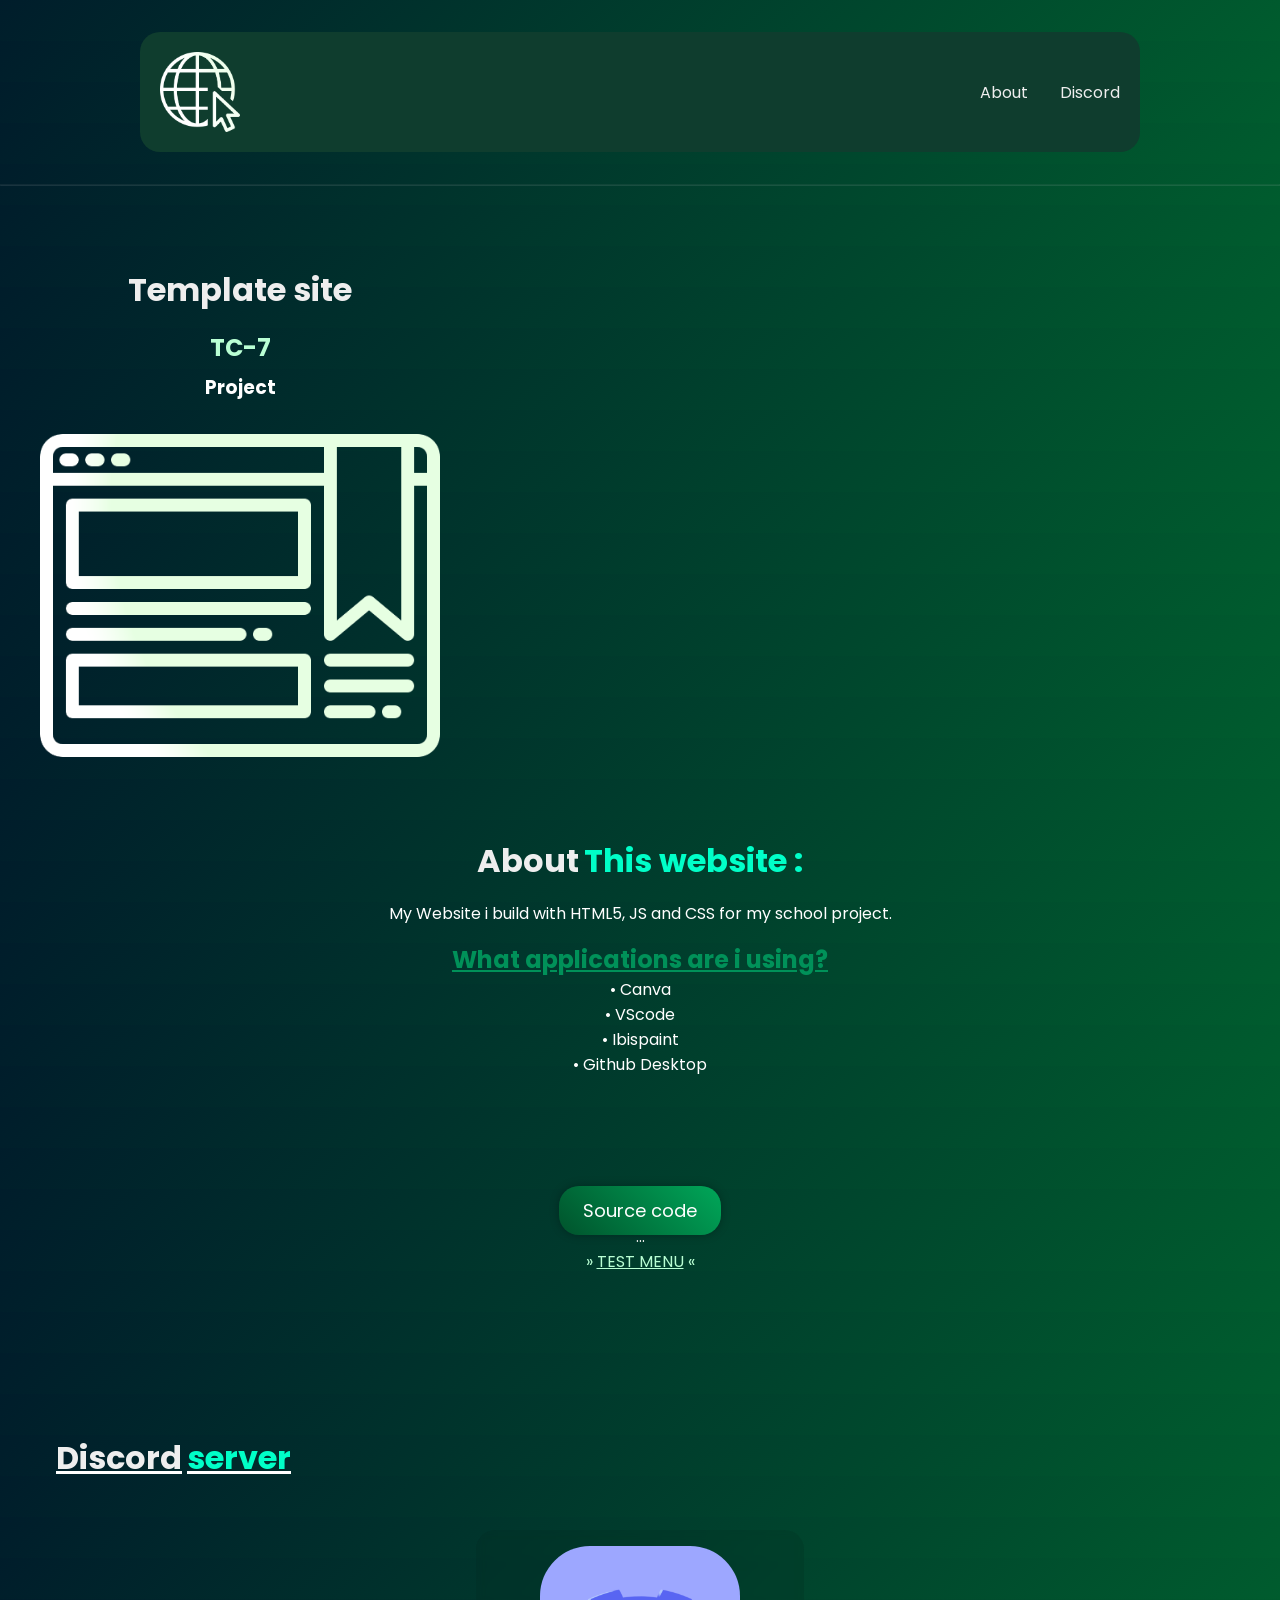
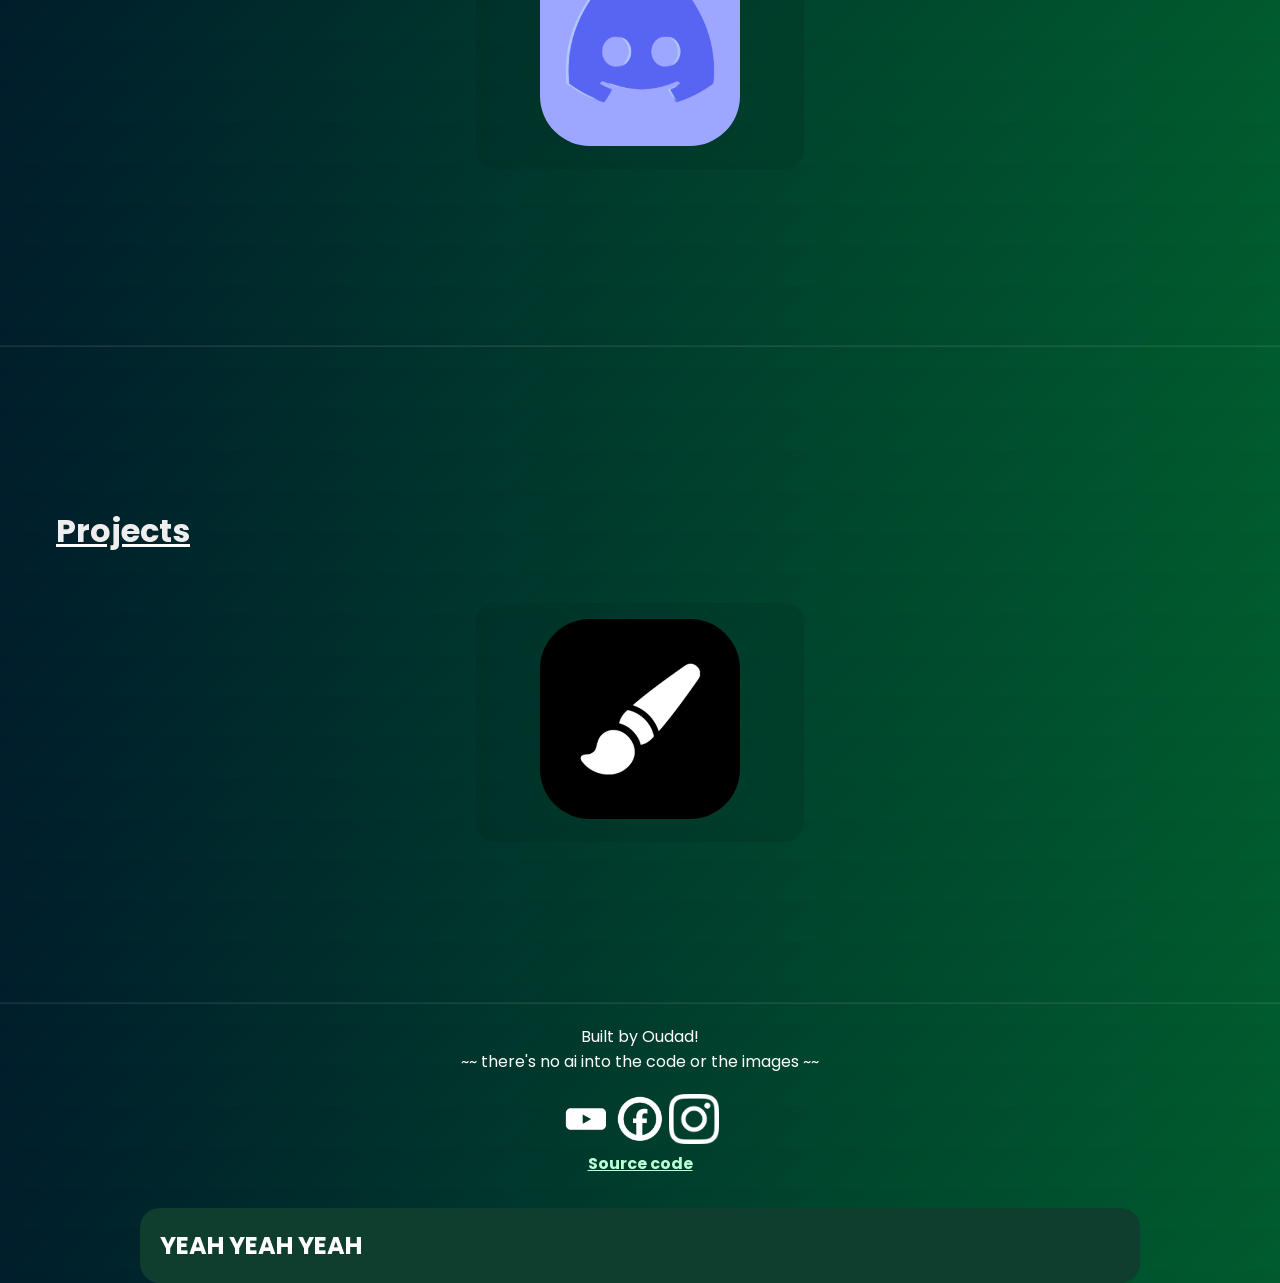
==== commit 61a8bb29: "Update index.html" ====
--- a/index.html
+++ b/index.html
@@ -209,14 +209,62 @@
        <font color="white"> <h4></h4>
      <a class="bott" alt="Github link" href="https://github.com/Oudado/School-project-TC-7-Website-Template."><h4 class="bott" >Source code</h4></font></a> 
 
-    
+          </footer>
+    </section>
+  
+
+
+
+
+
+
+
+<style>
+    body {
+        background-color: #0b1f2a;
+        margin: 0;
+        padding: 0;
+        text-align: center;
+        font-family: Arial, sans-serif;
+    }
+
+    header {
+        background-color: #0f3d2e;
+        padding: 20px;
+    }
+
+    .moving-text {
+        display: inline-block;
+        animation: slide 2s infinite ease-in-out;
+        color: white;
+        font-size: 24px;
+        font-weight: bold;
+    }
+
+    @keyframes slide {
+        0%   { transform: translateX(0); }
+        50%  { transform: translateX(200px); }
+        100% { transform: translateX(0); }
+    }
+</style>
+
+
+
+
+
+
+         <body>
+
+<header>
     <p class="moving-text">YEAH YEAH YEAH</p>
-
-
-
-           </footer>
-    </section>
-  
+</header>
+
+</body>
+
+
+           
+
+ 
     </html>
 
 
--- a/styles.css
+++ b/styles.css
@@ -2,16 +2,26 @@
 
 
 
+}
 .moving-text {
-    display: inline-block;
-    animation: slide 2s infinite alternate ease-in-out;
-    color: #eeeeee44;
-}
-
-@keyframes slide {
-    0%   { transform: translateX(0); }
-    100% { transform: translateX(200px); }
-}
+        display: inline-block;
+        animation: slide 2s infinite ease-in-out;
+        color: white;
+        font-size: 24px;
+        font-weight: bold;
+    }
+
+    @keyframes slide {
+        0%   { transform: translateX(0); }
+        50%  { transform: translateX(200px); }
+        100% { transform: translateX(0); }
+}
+
+
+
+
+
+
 
 .oudad{
 color: #00ffc84b;
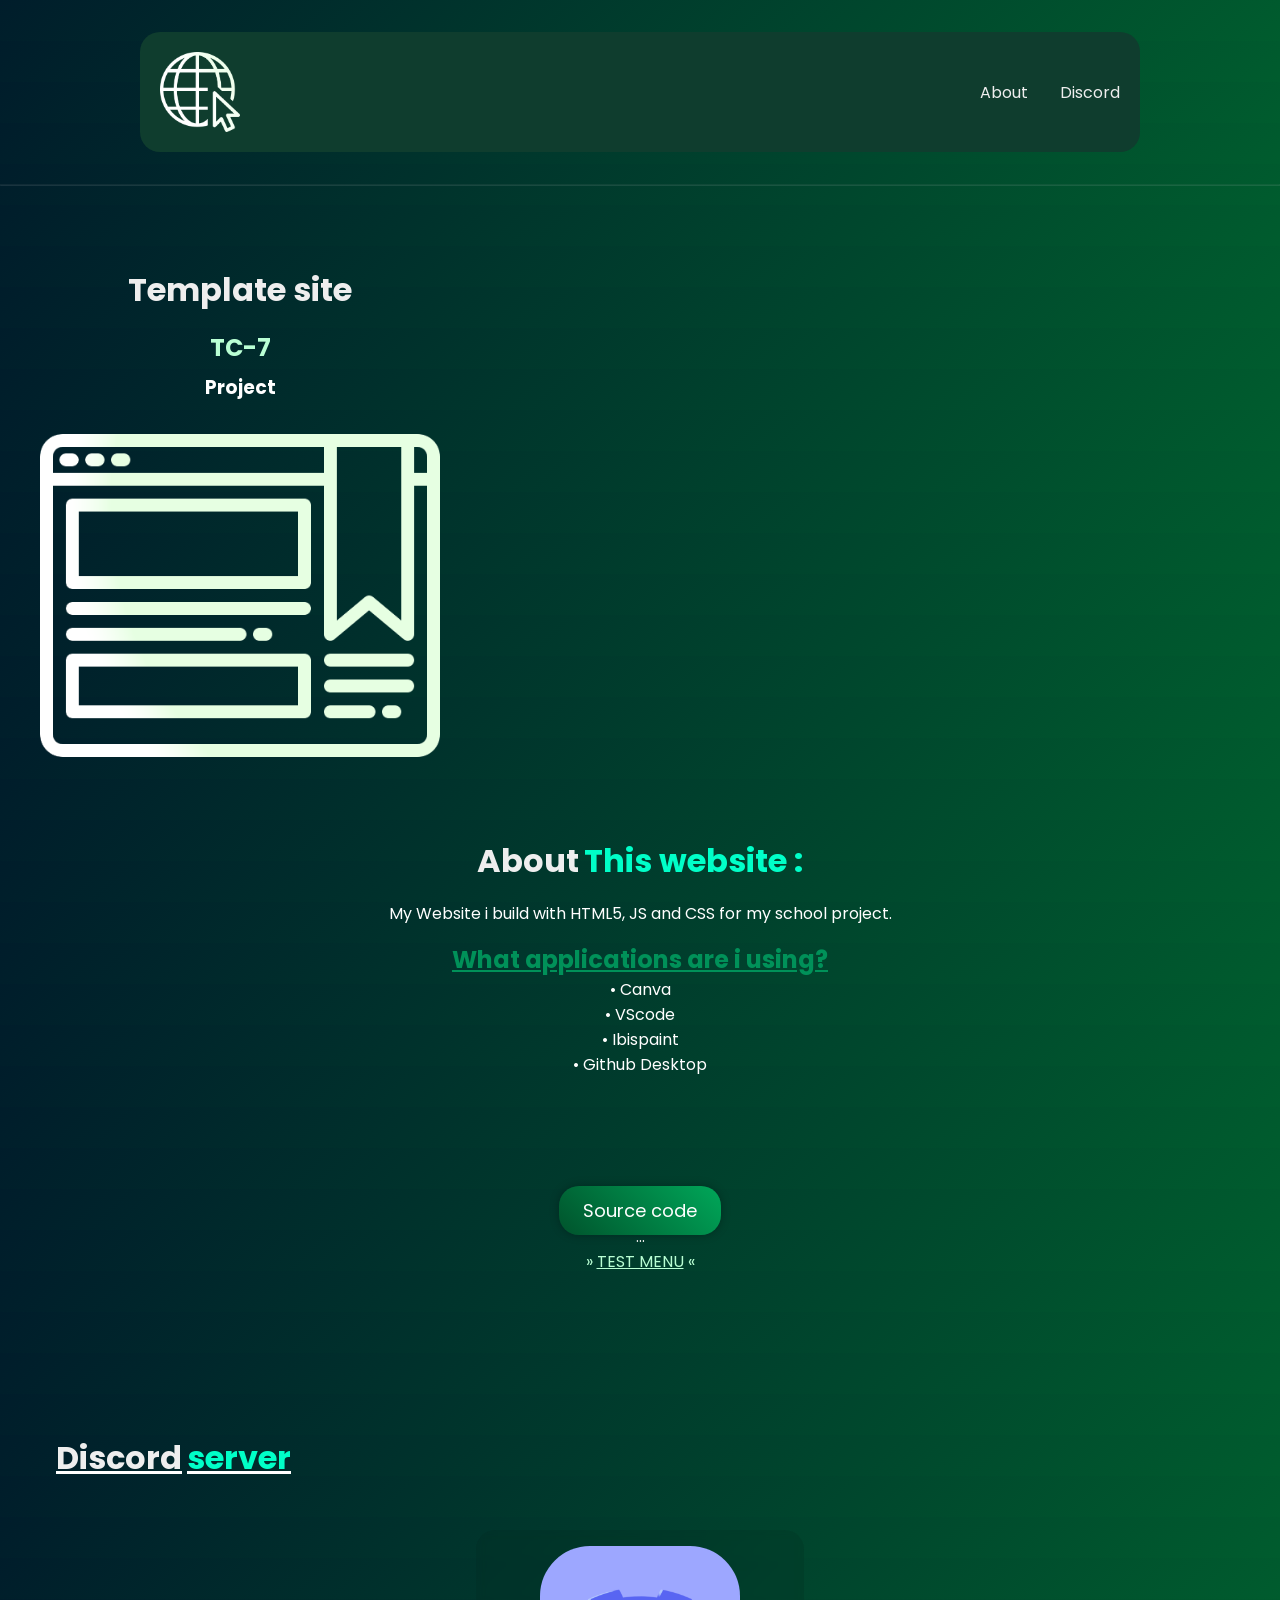
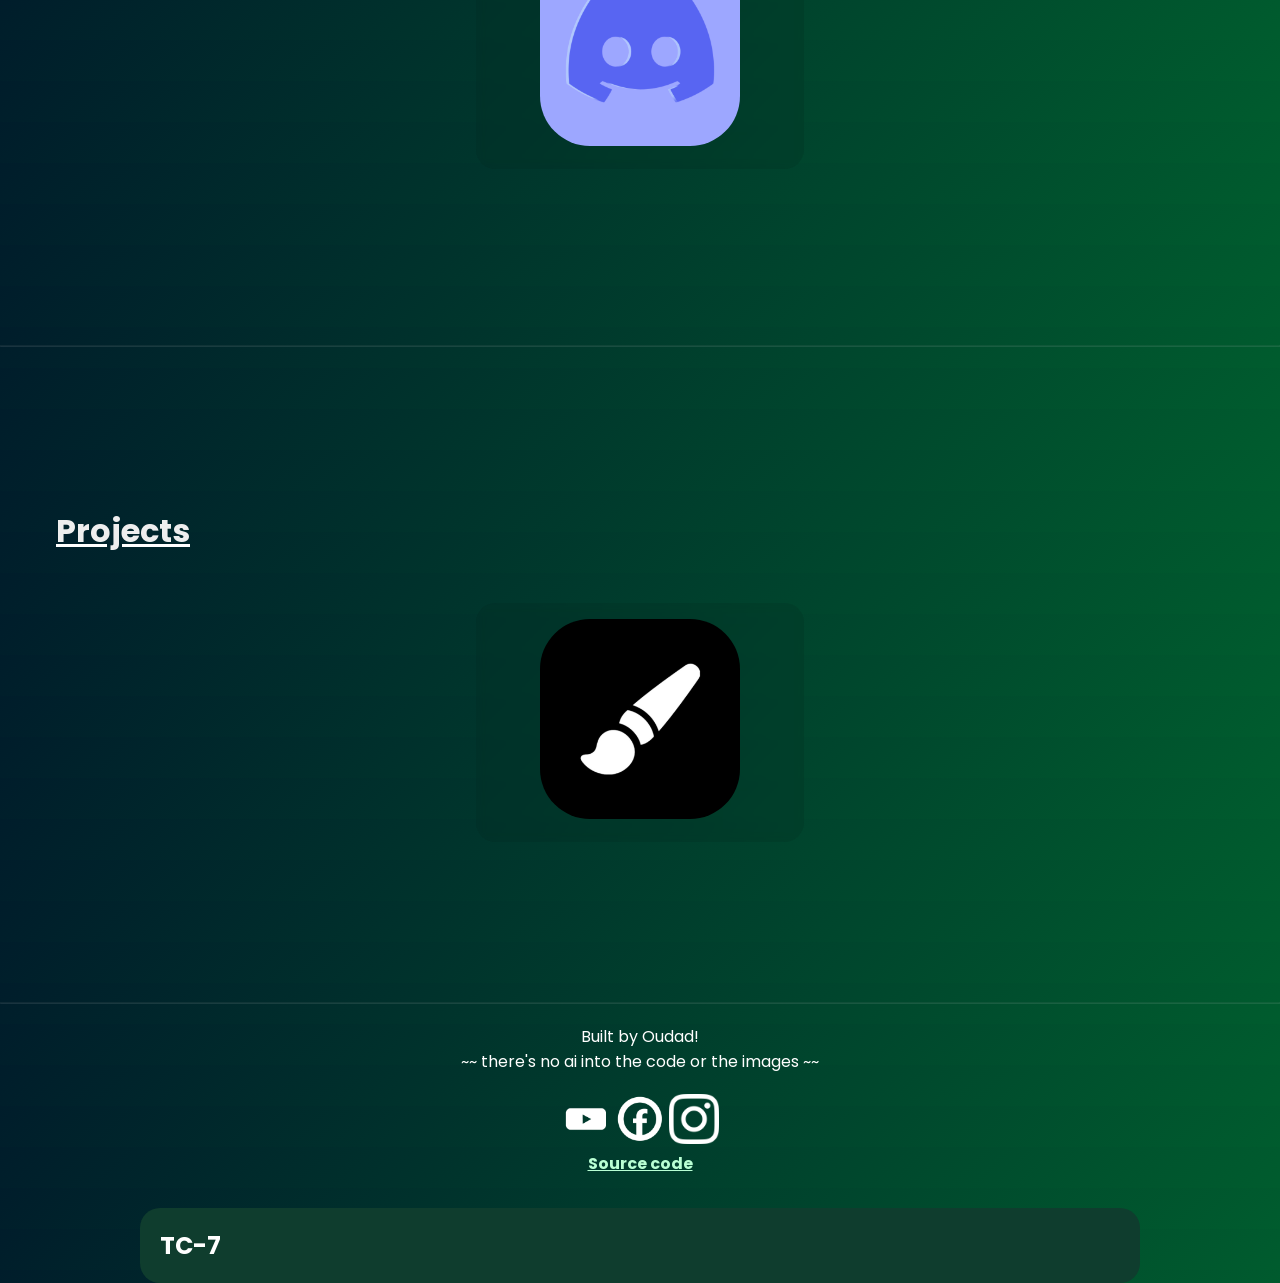
==== commit 88f5265d: "Update index.html" ====
--- a/index.html
+++ b/index.html
@@ -256,7 +256,7 @@
          <body>
 
 <header>
-    <p class="moving-text">YEAH YEAH YEAH</p>
+    <p class="moving-text">TC-7</p>
 </header>
 
 </body>
